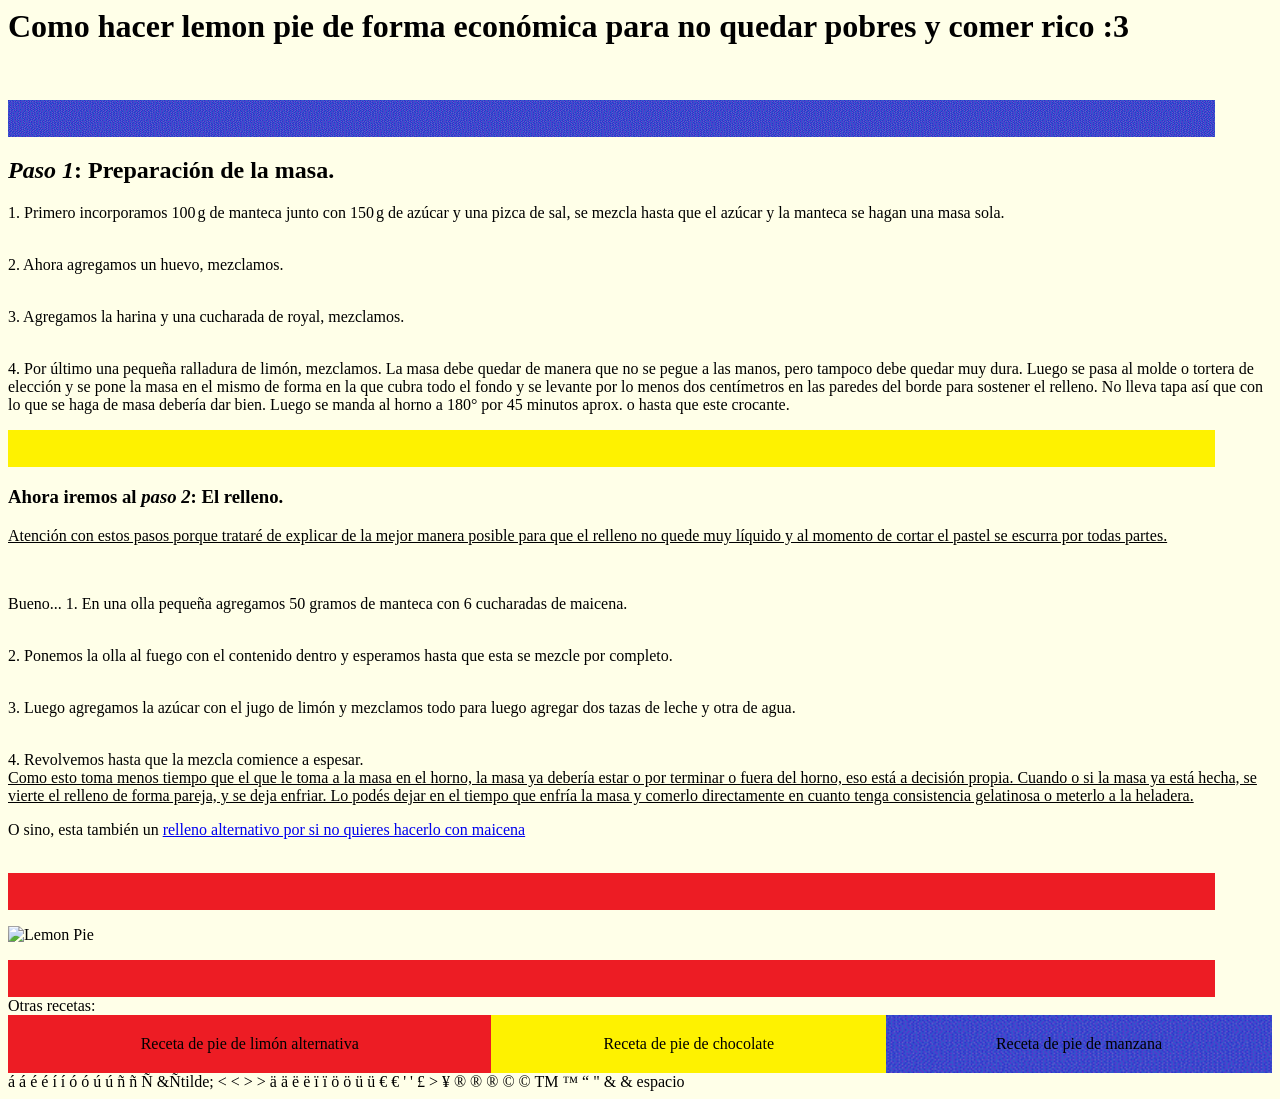
==== index.html @ 4f88bf06 "Add files via upload" ====
<h1><b> Como hacer lemon pie de forma económica para no quedar pobres y comer rico :3 </b></h1>
<br>
</p>
<img src="Clase\blue line.gif" alt="banner1">
<br>
<h2> <i>Paso 1</i>: Preparación de la masa. </h2>
<body>
   <body style="background:#ffffe8">
      <p>
         1. Primero incorporamos 100 g de manteca junto con 150 g de azúcar y una pizca de sal, se mezcla hasta que el azúcar y la manteca se hagan una masa sola. 
      </p>
      <br>
      2. Ahora agregamos un huevo, mezclamos.
      </p>
      <br>
      3. Agregamos la harina y una cucharada de royal, mezclamos.
      </p>
      <br>
      4. Por último una pequeña ralladura de limón, mezclamos.
      La masa debe quedar de manera que no se pegue a las manos, pero tampoco debe quedar muy dura. Luego se pasa al molde o tortera de elección y se pone la masa en el mismo de forma en la que cubra todo el fondo y se levante por lo menos dos centímetros en las paredes del borde para sostener el relleno. No lleva tapa así que con lo que se haga de masa debería dar bien. Luego se manda al horno a 180° por 45 minutos aprox. o hasta que este crocante.
      </p>
      <img src="Clase\yellow line.jpg" alt="banner2">
      <br>
      <h3> Ahora iremos al <i>paso 2</i>: El relleno.</h3>
      <body>
         <p>
            <u>Atención con estos pasos porque trataré de explicar de la mejor manera posible para que el relleno no quede muy líquido y al momento de cortar el pastel se escurra por todas partes.</u>
         </p>
         <br>
         <p>
            Bueno...
            1. En una olla pequeña agregamos 50 gramos de manteca con 6 cucharadas de maicena.
         </p>
         <br>
         2. Ponemos la olla al fuego con el contenido dentro y esperamos hasta que esta se mezcle por completo.
         </p>
         <br>
         3. Luego agregamos la azúcar con el jugo de limón y mezclamos todo para luego agregar dos tazas de leche y otra de agua.
         </p>
         <br>
         4. Revolvemos hasta que la mezcla comience a espesar.
         <br>
         <u> Como esto toma menos tiempo que el que le toma a la masa en el horno, la masa ya debería estar o por terminar o fuera del horno, eso está a decisión propia. Cuando o si la masa ya está hecha, se vierte el relleno de forma pareja, y se deja enfriar. Lo podés dejar en el tiempo que enfría la masa y comerlo directamente en cuanto tenga consistencia gelatinosa o meterlo a la heladera.
         </u> <! --[ac] contenido subrayado -->
         <br />
         <p>O sino, esta también un <a href="Relleno ALT\Relleno con gelatina.html">relleno alternativo por si no quieres hacerlo con maicena</a></p>
         <br />
         <img src="Clase\red line.png" alt="banner3" />
         <br />
         <p>
            <img src="https://assets.elgourmet.com/wp-content/uploads/2023/03/cover_6exf2gpw8n_lemon-pie-1024x683.jpg.webp" alt="Lemon Pie" />
         </p>
         <img src="Clase\red line.png" alt="banner3">
         <br>
         Otras recetas: 
         <br>
         <table style="width: 100%; border-collapse: collapse;">
            <tr>
               <td style="background-image: url('Clase/red line.png'); background-size: cover; text-align: center; padding: 20px;">
                  <a href="https://www.gourmet.cl/recetas/pie-de-limon/" style="color: black; text-decoration: none;">Receta de pie de limón alternativa</a>
               </td>
               <td style="background-image: url('Clase/yellow line.jpg'); background-size: cover; text-align: center; padding: 20px;">
                  <a href="https://www.foodandwine.com/recipes/chocolate-pie/" style="color: black; text-decoration: none;">Receta de pie de chocolate</a>
               </td>
               <td style="background-image: url('Clase/blue line.gif'); background-size: cover; text-align: center; padding: 20px;">
                  <a href="https://comedera.com/receta-para-hacer-un-pie-de-manzana/" style="color: black; text-decoration: none;">Receta de pie de manzana</a>
               </td>
            </tr>
         </table>

á &aacute;
é &eacute; í
&iacute; ó
&oacute; ú
&uacute; ñ
&ntilde; Ñ
&Ñtilde;
< &lt;
> &gt;

ä &auml;
ë &euml; ï
&iuml; ö
&ouml; ü
&uuml; €
&euro;
' &apos;
£ &gt;
¥ &reg;

® &reg;
© &copy; TM
&trade; “ &quot;
& &amp;
espacio &nbsp;
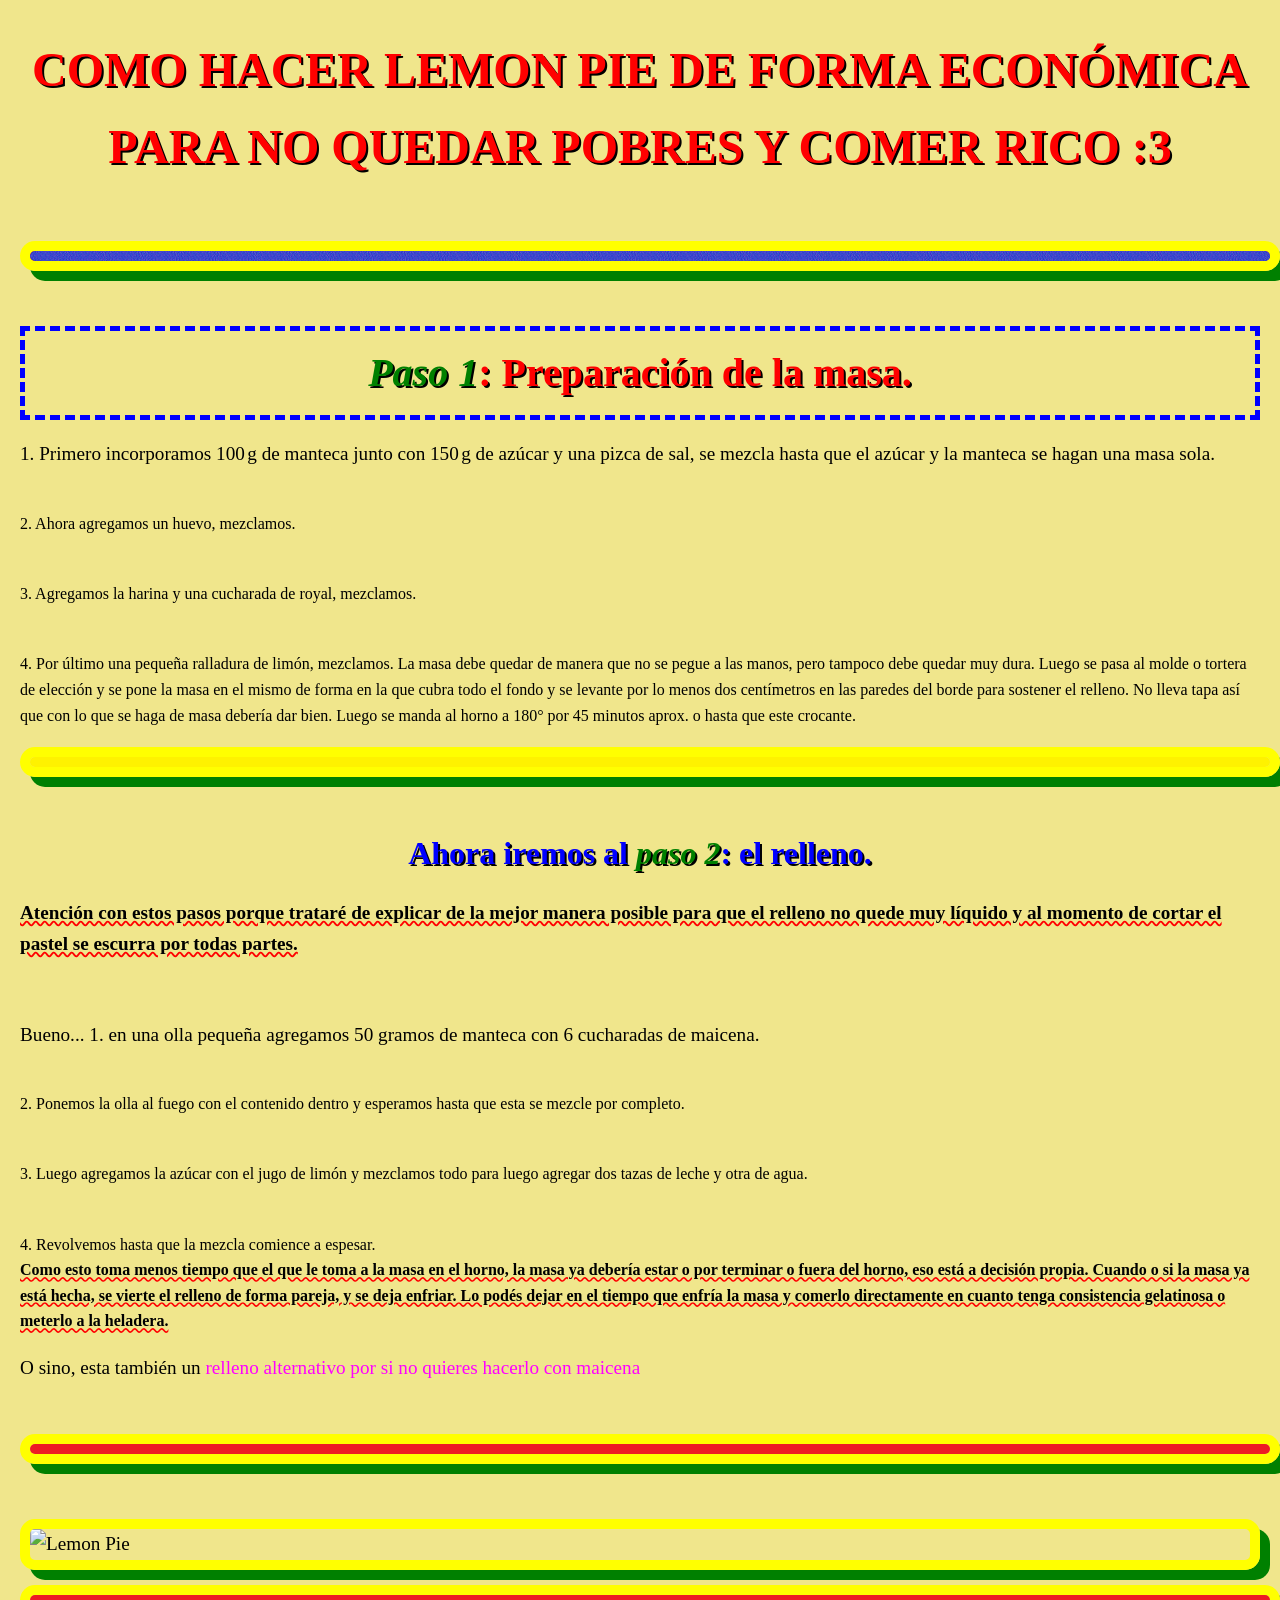
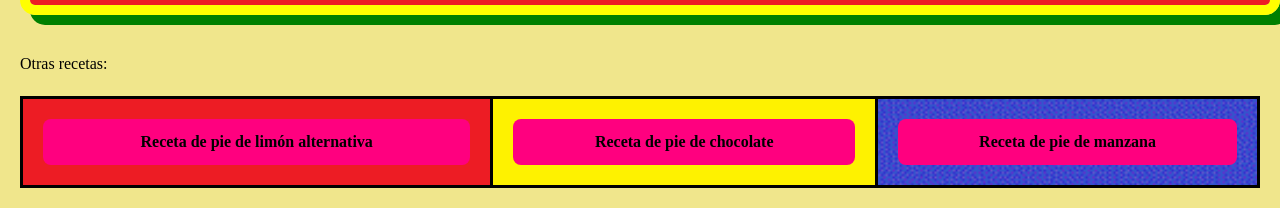
==== commit b0aa5029: "index.html" ====
--- a/index.html
+++ b/index.html
@@ -1,95 +1,162 @@
-<h1><b> Como hacer lemon pie de forma económica para no quedar pobres y comer rico :3 </b></h1>
+<!DOCTYPE html>
+
+<html lang="es">
+
+<head>
+
+  <meta charset="UTF-8">
+
+  <meta name="viewport" content="width=device-width, initial-scale=1.0">
+
+  <title>Lemon Pie</title>
+
+
+
+  <link rel="stylesheet" href="styles.css">
+
+
+
+
+
+
+
+</head>
+
+
+
+<h1><b> Como hacer lemon pie de forma econ&oacutemica para no quedar pobres y comer rico :3 </b></h1>
+
 <br>
+
 </p>
+
 <img src="Clase\blue line.gif" alt="banner1">
+
 <br>
-<h2> <i>Paso 1</i>: Preparación de la masa. </h2>
+
+<h2> <i>Paso 1</i>: Preparaci&oacuten de la masa. </h2>
+
 <body>
-   <body style="background:#ffffe8">
+
       <p>
-         1. Primero incorporamos 100 g de manteca junto con 150 g de azúcar y una pizca de sal, se mezcla hasta que el azúcar y la manteca se hagan una masa sola. 
+
+         1. Primero incorporamos 100 g de manteca junto con 150 g de az&uacutecar y una pizca de sal, se mezcla hasta que el az&uacutecar y la manteca se hagan una masa sola. 
+
       </p>
+
       <br>
+
       2. Ahora agregamos un huevo, mezclamos.
+
       </p>
+
       <br>
+
       3. Agregamos la harina y una cucharada de royal, mezclamos.
+
       </p>
+
       <br>
-      4. Por último una pequeña ralladura de limón, mezclamos.
-      La masa debe quedar de manera que no se pegue a las manos, pero tampoco debe quedar muy dura. Luego se pasa al molde o tortera de elección y se pone la masa en el mismo de forma en la que cubra todo el fondo y se levante por lo menos dos centímetros en las paredes del borde para sostener el relleno. No lleva tapa así que con lo que se haga de masa debería dar bien. Luego se manda al horno a 180° por 45 minutos aprox. o hasta que este crocante.
+
+      4. Por &uacuteltimo una pequeña ralladura de lim&oacuten, mezclamos.
+
+      La masa debe quedar de manera que no se pegue a las manos, pero tampoco debe quedar muy dura. Luego se pasa al molde o tortera de elecci&oacuten y se pone la masa en el mismo de forma en la que cubra todo el fondo y se levante por lo menos dos cent&iacutemetros en las paredes del borde para sostener el relleno. No lleva tapa as&iacute que con lo que se haga de masa deber&iacutea dar bien. Luego se manda al horno a 180° por 45 minutos aprox. o hasta que este crocante.
+
       </p>
+
       <img src="Clase\yellow line.jpg" alt="banner2">
+
       <br>
-      <h3> Ahora iremos al <i>paso 2</i>: El relleno.</h3>
+
+      <h3> Ahora iremos al <i>paso 2</i>: el relleno.</h3>
+
       <body>
+
          <p>
-            <u>Atención con estos pasos porque trataré de explicar de la mejor manera posible para que el relleno no quede muy líquido y al momento de cortar el pastel se escurra por todas partes.</u>
+
+            <u>Atenci&oacuten con estos pasos porque tratar&eacute de explicar de la mejor manera posible para que el relleno no quede muy l&iacutequido y al momento de cortar el pastel se escurra por todas partes.</u>
+
          </p>
+
          <br>
+
          <p>
+
             Bueno...
-            1. En una olla pequeña agregamos 50 gramos de manteca con 6 cucharadas de maicena.
+
+            1. en una olla pequeña agregamos 50 gramos de manteca con 6 cucharadas de maicena.
+
          </p>
+
          <br>
+
          2. Ponemos la olla al fuego con el contenido dentro y esperamos hasta que esta se mezcle por completo.
+
          </p>
+
          <br>
-         3. Luego agregamos la azúcar con el jugo de limón y mezclamos todo para luego agregar dos tazas de leche y otra de agua.
+
+         3. Luego agregamos la az&uacutecar con el jugo de lim&oacuten y mezclamos todo para luego agregar dos tazas de leche y otra de agua.
+
          </p>
+
          <br>
+
          4. Revolvemos hasta que la mezcla comience a espesar.
+
          <br>
-         <u> Como esto toma menos tiempo que el que le toma a la masa en el horno, la masa ya debería estar o por terminar o fuera del horno, eso está a decisión propia. Cuando o si la masa ya está hecha, se vierte el relleno de forma pareja, y se deja enfriar. Lo podés dejar en el tiempo que enfría la masa y comerlo directamente en cuanto tenga consistencia gelatinosa o meterlo a la heladera.
+
+         <u> Como esto toma menos tiempo que el que le toma a la masa en el horno, la masa ya deber&iacutea estar o por terminar o fuera del horno, eso está a decisi&oacuten propia. Cuando o si la masa ya está hecha, se vierte el relleno de forma pareja, y se deja enfriar. Lo pod&eacutes dejar en el tiempo que enfr&iacutea la masa y comerlo directamente en cuanto tenga consistencia gelatinosa o meterlo a la heladera.
+
          </u> <! --[ac] contenido subrayado -->
+
          <br />
-         <p>O sino, esta también un <a href="Relleno ALT\Relleno con gelatina.html">relleno alternativo por si no quieres hacerlo con maicena</a></p>
+
+         <p>O sino, esta tambi&eacuten un <a href="Relleno ALT\Relleno con gelatina.html">relleno alternativo por si no quieres hacerlo con maicena</a></p>
+
          <br />
+
          <img src="Clase\red line.png" alt="banner3" />
+
          <br />
+
          <p>
+
             <img src="https://assets.elgourmet.com/wp-content/uploads/2023/03/cover_6exf2gpw8n_lemon-pie-1024x683.jpg.webp" alt="Lemon Pie" />
+
          </p>
+
          <img src="Clase\red line.png" alt="banner3">
+
          <br>
+
          Otras recetas: 
+
          <br>
+
          <table style="width: 100%; border-collapse: collapse;">
+
             <tr>
+
                <td style="background-image: url('Clase/red line.png'); background-size: cover; text-align: center; padding: 20px;">
-                  <a href="https://www.gourmet.cl/recetas/pie-de-limon/" style="color: black; text-decoration: none;">Receta de pie de limón alternativa</a>
+
+                  <a href="https://www.gourmet.cl/recetas/pie-de-limon/" style="color: black; text-decoration: none;">Receta de pie de lim&oacuten alternativa</a>
+
                </td>
+
                <td style="background-image: url('Clase/yellow line.jpg'); background-size: cover; text-align: center; padding: 20px;">
+
                   <a href="https://www.foodandwine.com/recipes/chocolate-pie/" style="color: black; text-decoration: none;">Receta de pie de chocolate</a>
+
                </td>
+
                <td style="background-image: url('Clase/blue line.gif'); background-size: cover; text-align: center; padding: 20px;">
+
                   <a href="https://comedera.com/receta-para-hacer-un-pie-de-manzana/" style="color: black; text-decoration: none;">Receta de pie de manzana</a>
+
                </td>
+
             </tr>
+
          </table>
 
-á &aacute;
-é &eacute; í
-&iacute; ó
-&oacute; ú
-&uacute; ñ
-&ntilde; Ñ
-&Ñtilde;
-< &lt;
-> &gt;
-
-ä &auml;
-ë &euml; ï
-&iuml; ö
-&ouml; ü
-&uuml; €
-&euro;
-' &apos;
-£ &gt;
-¥ &reg;
-
-® &reg;
-© &copy; TM
-&trade; “ &quot;
-& &amp;
-espacio &nbsp;
--- a/styles.css
+++ b/styles.css
@@ -0,0 +1,126 @@
+/* Estilos generales */
+body {
+  font-family: 'Comic Sans MS', cursive; /* Fuente juguetona */
+  background-color: #f0e68c; /* Fondo amarillo mostaza */
+  color: #000; /* Color de texto negro */
+  line-height: 1.6;
+  margin: 20px;
+}
+
+h1, h2, h3 {
+  color: #ff0000; /* Color rojo payaso */
+  text-align: center;
+  text-shadow: 2px 2px 0px #000; /* Sombra exagerada */
+}
+
+h1 {
+  font-size: 3em;
+  margin-bottom: 10px;
+  text-transform: uppercase; /* Texto en mayúsculas */
+  animation: bounce 1s infinite; /* Animación de rebote */
+}
+
+h2 {
+  font-size: 2.5em;
+  margin-top: 20px;
+  margin-bottom: 10px;
+  border: 5px dashed #0000ff; /* Borde azul payaso */
+  padding: 10px;
+}
+
+h3 {
+  font-size: 2em;
+  margin-top: 15px;
+  margin-bottom: 5px;
+  color: #0000ff; /* Color azul payaso */
+}
+
+p {
+  margin-bottom: 15px;
+  font-size: 1.2em;
+}
+
+/* Estilos para las imágenes */
+img {
+  max-width: 100%;
+  height: auto;
+  display: block;
+  margin: 10px auto;
+  border: 10px solid #ffff00; /* Borde amarillo payaso */
+  box-shadow: 10px 10px 0px #008000; /* Sombra verde payaso */
+  border-radius: 15px; /* Bordes muy redondeados */
+}
+
+/* Estilos para los banners (líneas) */
+img[src*="line.gif"], img[src*="line.jpg"], img[src*="line.png"] {
+  width: 100%;
+  height: 10px;
+  margin: 10px 0;
+  background: repeating-linear-gradient(45deg, #ff0000, #ff0000 10px, #0000ff 10px, #0000ff 20px); /* Líneas en zigzag */
+}
+
+/* Estilos para el paso 1 y 2 */
+i {
+  color: #008000; /* Color verde payaso */
+  font-style: italic;
+}
+
+/* Estilos para el texto subrayado */
+u {
+  text-decoration: underline wavy #ff0000; /* Subrayado ondulado rojo */
+  font-weight: bold;
+}
+
+/* Estilos para el relleno alternativo */
+a[href*="Relleno con gelatina.html"] {
+  color: #ff00ff; /* Color fucsia payaso */
+  text-decoration: none;
+}
+
+a[href*="Relleno con gelatina.html"]:hover {
+  text-decoration: overline;
+}
+
+/* Estilos para la tabla de otras recetas */
+table {
+  width: 100%;
+  border-collapse: collapse;
+  margin-top: 20px;
+}
+
+td {
+  padding: 20px;
+  text-align: center;
+  border: 3px solid #000; /* Bordes negros */
+  background-color: rgba(255, 255, 255, 0.5); /* Fondo semi-transparente */
+}
+
+/* Estilos para los enlaces dentro de la tabla */
+table a {
+  display: block;
+  padding: 10px;
+  text-decoration: none;
+  color: #000;
+  border-radius: 8px;
+  background-color: #ff007f; 
+  transition: background-color 0.3s ease;
+  font-weight: bold;
+}
+
+table a:hover {
+  background-color: #ff0000;
+  color: #ffff00;
+}
+
+/* Animación de rebote */
+@keyframes bounce {
+  0%, 20%, 50%, 80%, 100% {
+    transform: translateY(0);
+  }
+  40% {
+    transform: translateY(-30px);
+  }
+  60% {
+    transform: translateY(-15px);
+  }
+}
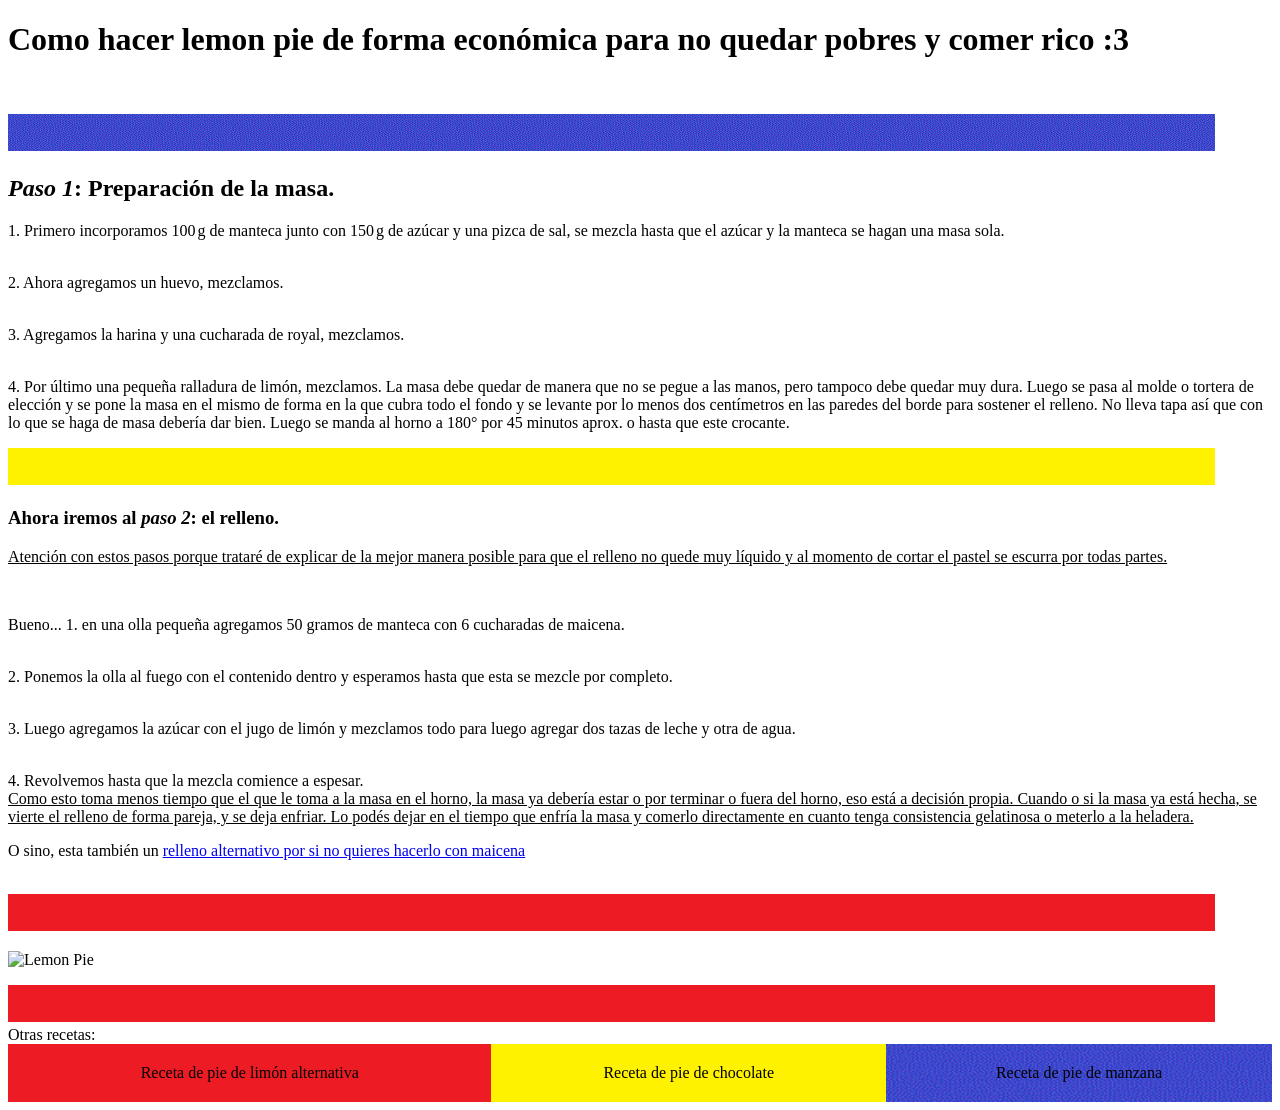
==== commit 7a6f612e: "Update index.html" ====
--- a/index.html
+++ b/index.html
@@ -12,7 +12,7 @@
 
 
 
-  <link rel="stylesheet" href="styles.css">
+  <link rel="stylesheet" href="styles2.css">
 
 
 
